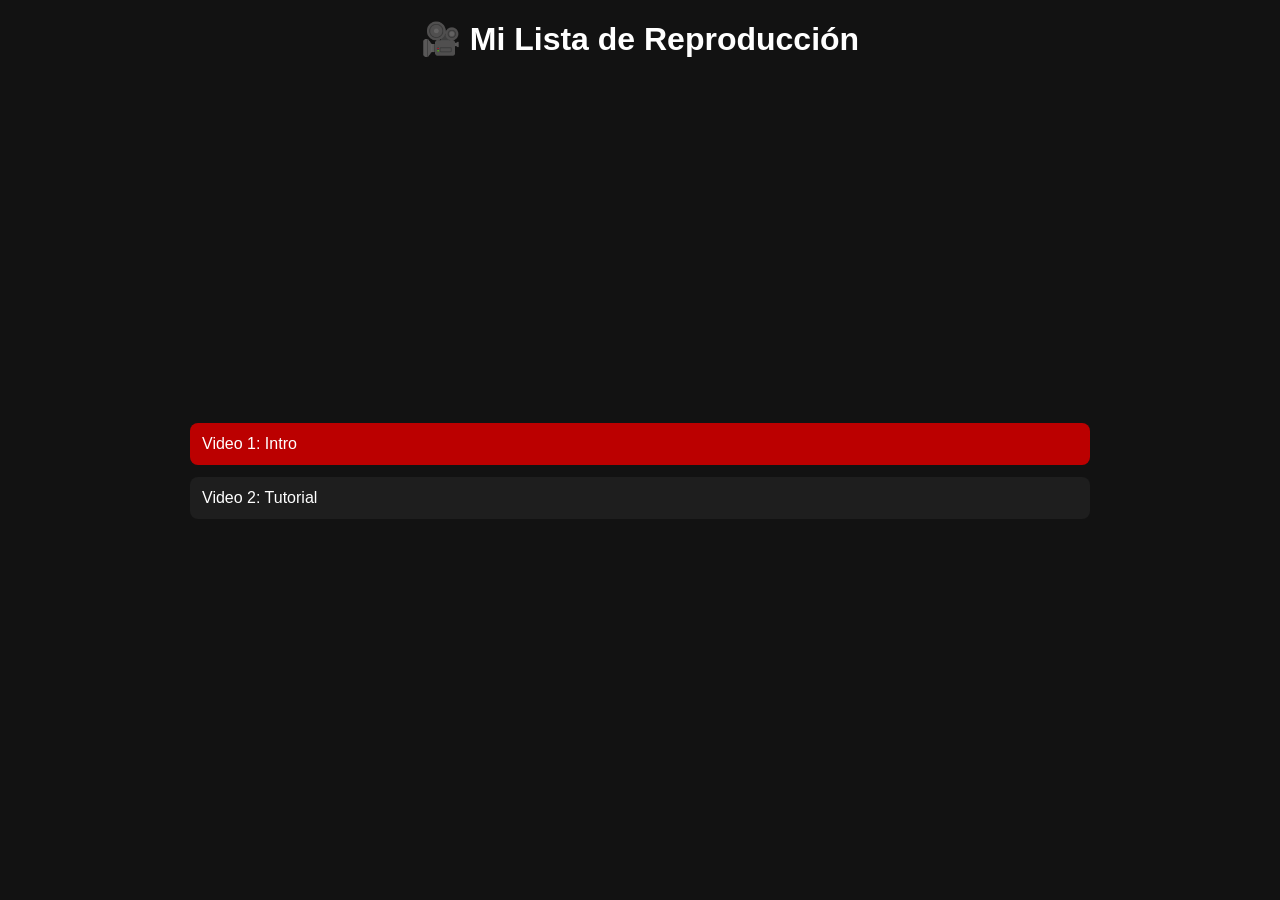
==== sim/index.html @ 07f7b1e3 "Primer commit" ====
<!DOCTYPE html>
<html lang="es">
<head>
  <meta charset="UTF-8" />
  <meta name="viewport" content="width=device-width, initial-scale=1.0"/>
  <title>Lista de Reproducción Personalizada</title>
  <link rel="stylesheet" href="style.css" />
</head>
<body>
  <div class="container">
    <h1>🎥 Mi Lista de Reproducción</h1>

    <!-- Reproductor de YouTube -->
    <div class="player">
      <iframe
        id="videoPlayer"
        width="560"
        height="315"
        src=""
        frameborder="0"
        allowfullscreen
      ></iframe>
    </div>

    <!-- Lista de videos -->
    <div class="playlist">
      <div class="video-item active" data-id="CvKoA0Acfts">Video 1: Intro</div>
      <div class="video-item" data-id="t8DYzbNfCdQ">Video 2: Tutorial</div>
      <!-- Agrega más si quieres -->
    </div>
  </div>

  <script src="script.js"></script>
</body>
</html>
---- sim/style.css ----
* {
    margin: 0;
    padding: 0;
    box-sizing: border-box;
  }
  
  body {
    font-family: Arial, sans-serif;
    background: #121212;
    color: white;
    padding: 20px;
  }
  
  .container {
    max-width: 900px;
    margin: 0 auto;
  }
  
  h1 {
    text-align: center;
    margin-bottom: 20px;
    color: #fff;
  }
  
  .player {
    display: flex;
    justify-content: center;
    margin-bottom: 30px;
  }
  
  .playlist {
    display: flex;
    flex-direction: column;
    gap: 12px;
  }
  
  .video-item {
    padding: 12px;
    background: #1e1e1e;
    border-radius: 8px;
    cursor: pointer;
    transition: background 0.2s;
  }
  
  .video-item:hover {
    background: #2a2a2a;
  }
  
  .video-item.active {
    background: #bb0000;
    color: white;
  }
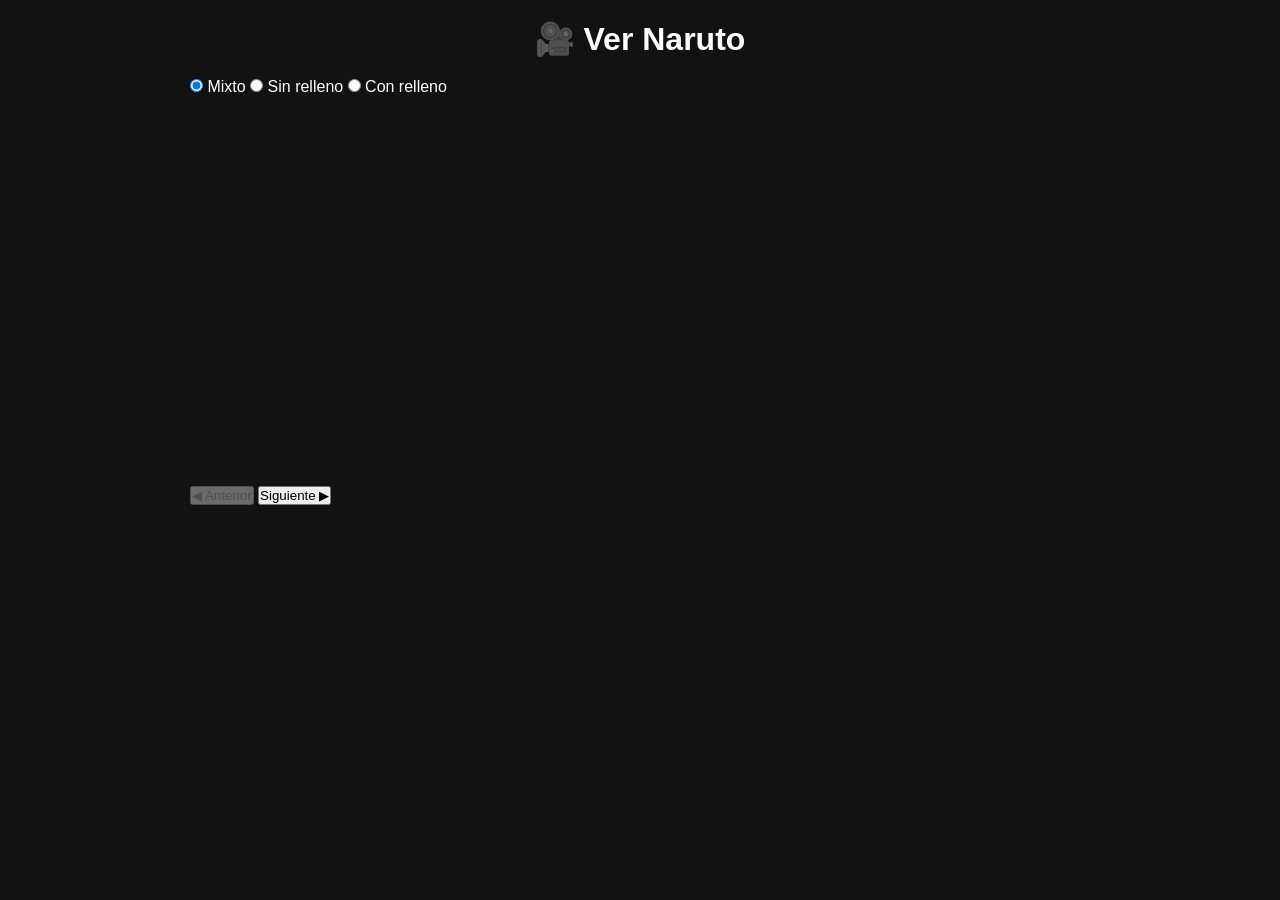
==== commit eba68823: "V2026.02.1" ====
--- a/sim/index.html
+++ b/sim/index.html
@@ -3,30 +3,40 @@
 <head>
   <meta charset="UTF-8" />
   <meta name="viewport" content="width=device-width, initial-scale=1.0"/>
-  <title>Lista de Reproducción Personalizada</title>
+  <title>Playlist OK.ru</title>
   <link rel="stylesheet" href="style.css" />
 </head>
 <body>
   <div class="container">
-    <h1>🎥 Mi Lista de Reproducción</h1>
+  <h1>🎥 Ver Naruto <span id="cap"></span></h1>
 
-    <!-- Reproductor de YouTube -->
-    <div class="player">
-      <iframe
-        id="videoPlayer"
-        width="560"
-        height="315"
-        src=""
-        frameborder="0"
-        allowfullscreen
-      ></iframe>
+    <!-- Selector de modo -->
+    <div class="mode-selector">
+      <label>
+        <input type="radio" name="mode" value="mixto" checked> Mixto
+      </label>
+      <label>
+        <input type="radio" name="mode" value="sin"> Sin relleno
+      </label>
+      <label>
+        <input type="radio" name="mode" value="con"> Con relleno
+      </label>
     </div>
 
-    <!-- Lista de videos -->
-    <div class="playlist">
-      <div class="video-item active" data-id="CvKoA0Acfts">Video 1: Intro</div>
-      <div class="video-item" data-id="t8DYzbNfCdQ">Video 2: Tutorial</div>
-      <!-- Agrega más si quieres -->
+    <!-- Reproductor -->
+    <div class="player">
+      <iframe id="videoPlayer" width="640" height="360" frameborder="0"></iframe>
+    </div>
+
+    <!-- Controles -->
+    <div class="controls">
+      <button id="prevBtn" class="btn" disabled>◀ Anterior</button>
+      <button id="nextBtn" class="btn">Siguiente ▶</button>
+    </div>
+
+    <!-- Lista con scroll interno -->
+    <div class="playlist-container">
+      <div class="playlist" id="videoList"></div>
     </div>
   </div>
 
